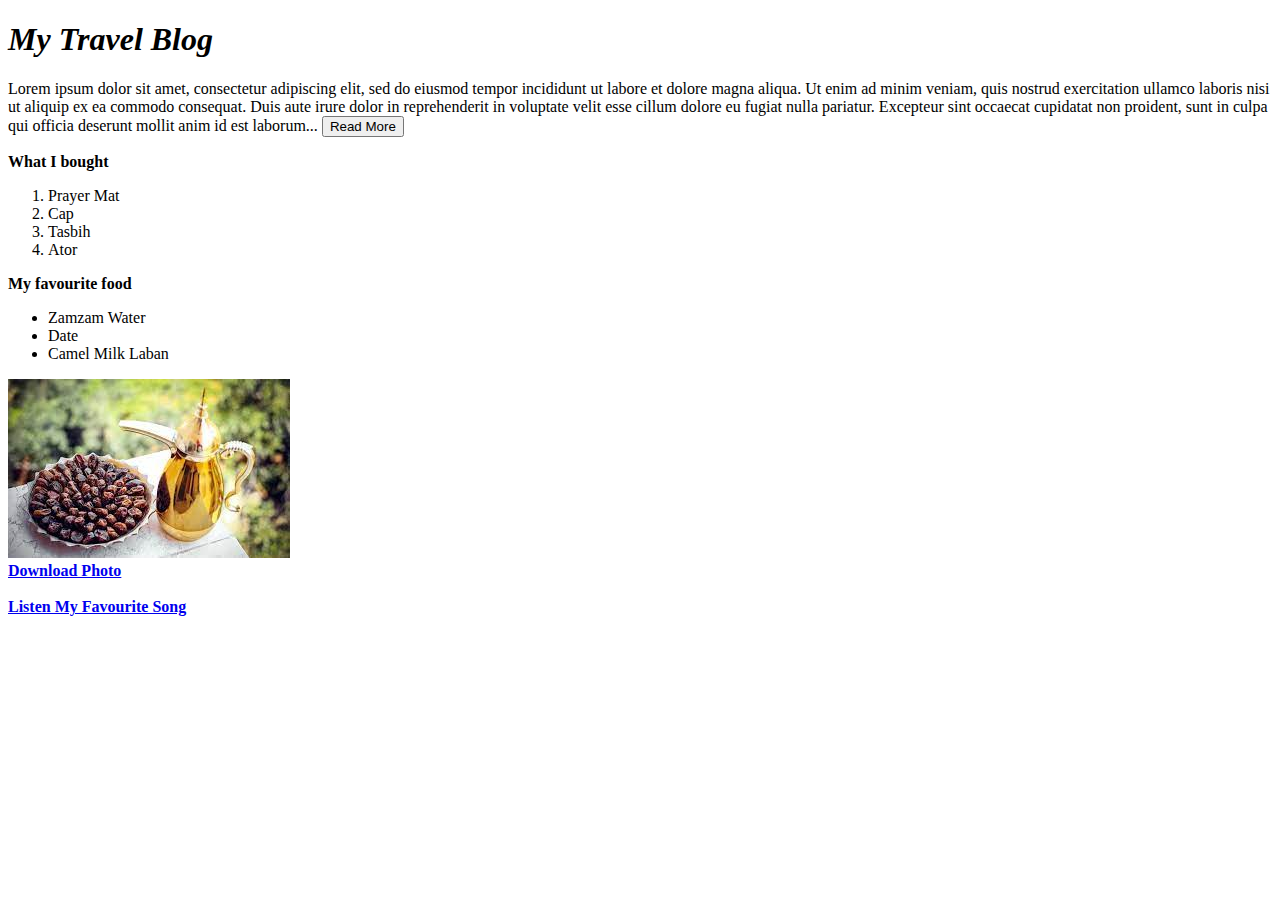
==== travel_blog.html @ 0f3c9120 "first commit for Travel Blog." ====
<!DOCTYPE html>
<html lang="en">
<head>
    <meta charset="UTF-8">
    <meta name="viewport" content="width=device-width, initial-scale=1.0">
    <title>My Travel Blog</title>
</head>
<body>
    <h1><i>My Travel Blog</i></h1>
    <div>
        <p>Lorem ipsum dolor sit amet, consectetur adipiscing elit, sed do eiusmod tempor incididunt ut labore et dolore magna aliqua. Ut enim ad minim veniam, quis nostrud exercitation ullamco laboris nisi ut aliquip ex ea commodo consequat. Duis aute irure dolor in reprehenderit in voluptate velit esse cillum dolore eu fugiat nulla pariatur. Excepteur sint occaecat cupidatat non proident, sunt in culpa qui officia deserunt mollit anim id est laborum... <button>Read More</button></p>
    </div>
    <span><b>What I bought</b></span>
    <ol>
        <li>Prayer Mat</li>
        <li>Cap</li>
        <li>Tasbih</li>
        <li>Ator</li>
    </ol>
    <span><b>My favourite food</b></span>
    <ul>
        <li>Zamzam Water</li>
        <li>Date</li>
        <li>Camel Milk Laban</li>
    </ul>
    <img src="images/arabian_date.jpg" alt="arabian date" width="282" height="179">
    <br>
    <a href="images/arabian_date.jpg" download="Healthy Dates"><b>Download Photo</b></a>
    <br><br>
    <a href="https://www.youtube.com/watch?v=9LLN_QtUrd8" target="_blank"><b>Listen My Favourite Song</b></a>
</body>
</html>
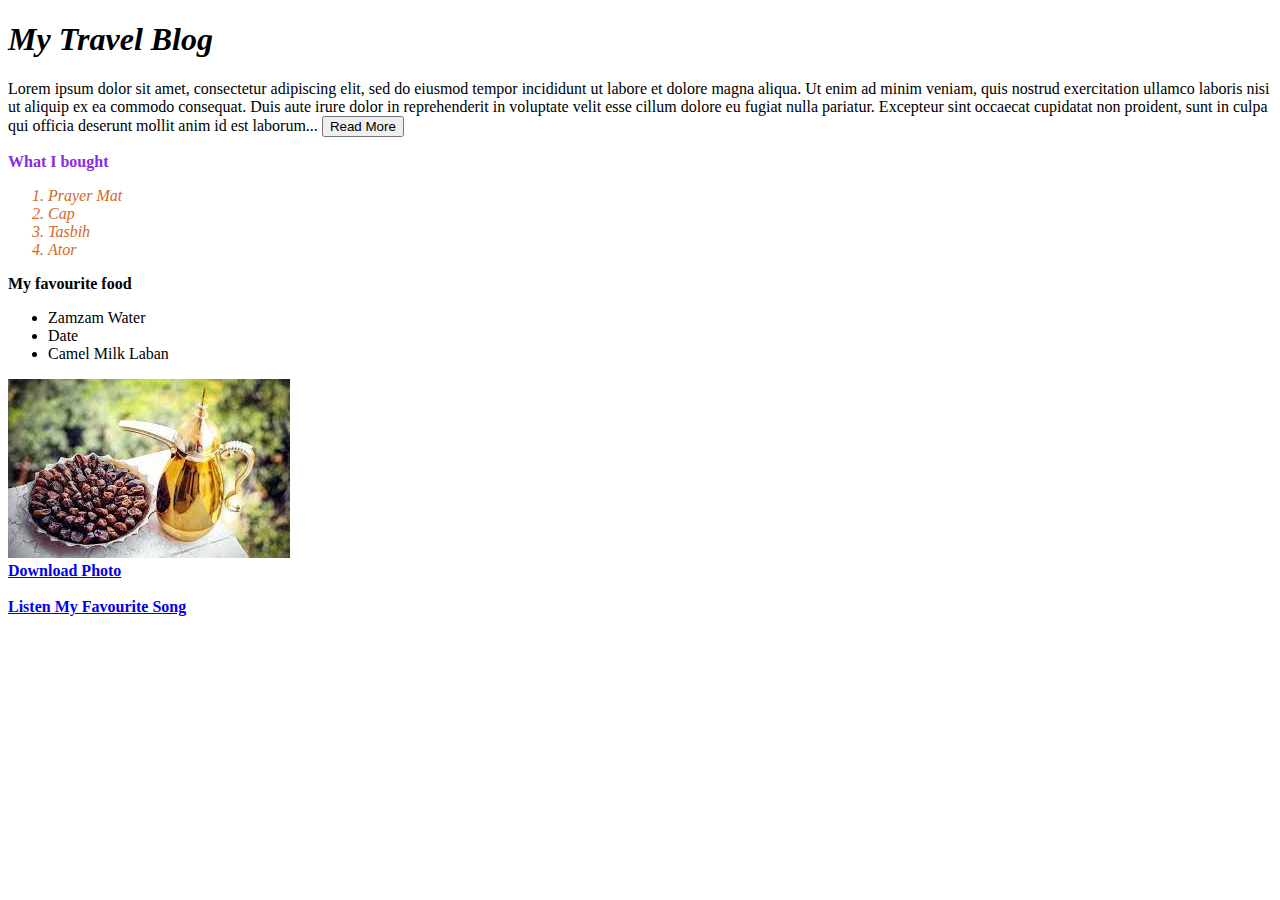
==== commit 9966a1ad: "3 types css added with a css file" ====
--- a/travel_blog.html
+++ b/travel_blog.html
@@ -4,14 +4,22 @@
     <meta charset="UTF-8">
     <meta name="viewport" content="width=device-width, initial-scale=1.0">
     <title>My Travel Blog</title>
+    <link rel="stylesheet" href="style.css">
+    <style>
+        .bought_ol{
+            color: chocolate;
+            font-style: italic; 
+        }
+
+    </style>
 </head>
 <body>
-    <h1><i>My Travel Blog</i></h1>
+    <h1 class="headerMain"><i>My Travel Blog</i></h1>
     <div>
         <p>Lorem ipsum dolor sit amet, consectetur adipiscing elit, sed do eiusmod tempor incididunt ut labore et dolore magna aliqua. Ut enim ad minim veniam, quis nostrud exercitation ullamco laboris nisi ut aliquip ex ea commodo consequat. Duis aute irure dolor in reprehenderit in voluptate velit esse cillum dolore eu fugiat nulla pariatur. Excepteur sint occaecat cupidatat non proident, sunt in culpa qui officia deserunt mollit anim id est laborum... <button>Read More</button></p>
     </div>
-    <span><b>What I bought</b></span>
-    <ol>
+    <span style="color: blueviolet;" ><b>What I bought</b></span>
+    <ol class="bought_ol">
         <li>Prayer Mat</li>
         <li>Cap</li>
         <li>Tasbih</li>
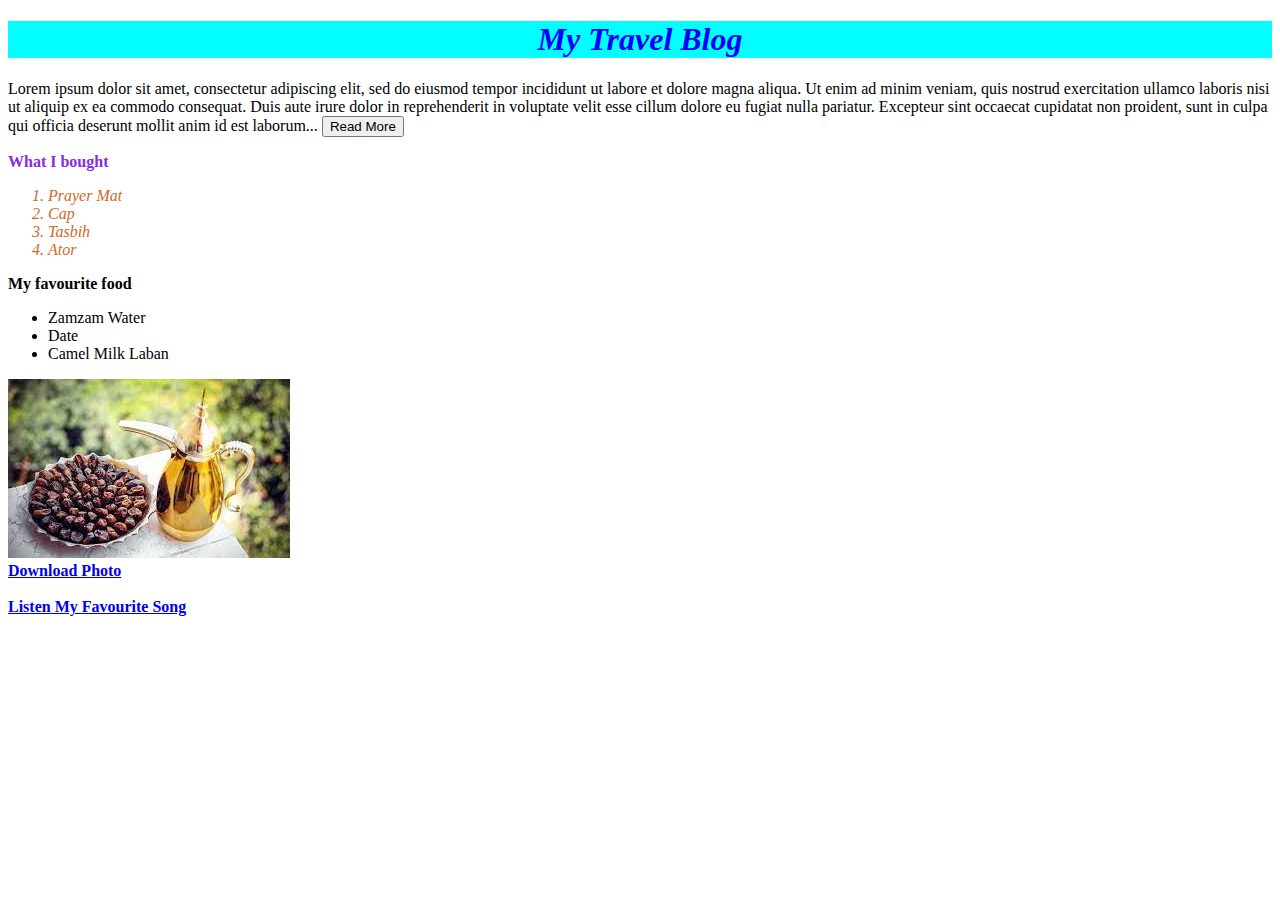
==== commit 29442e1b: "css file link chainged" ====
--- a/travel_blog.html
+++ b/travel_blog.html
@@ -4,7 +4,7 @@
     <meta charset="UTF-8">
     <meta name="viewport" content="width=device-width, initial-scale=1.0">
     <title>My Travel Blog</title>
-    <link rel="stylesheet" href="style.css">
+    <link rel="stylesheet" href="/css/style.css">
     <style>
         .bought_ol{
             color: chocolate;
--- a/css/style.css
+++ b/css/style.css
@@ -0,0 +1,5 @@
+.headerMain{
+    text-align: center;
+    background-color: aqua;
+    color: blue;
+}